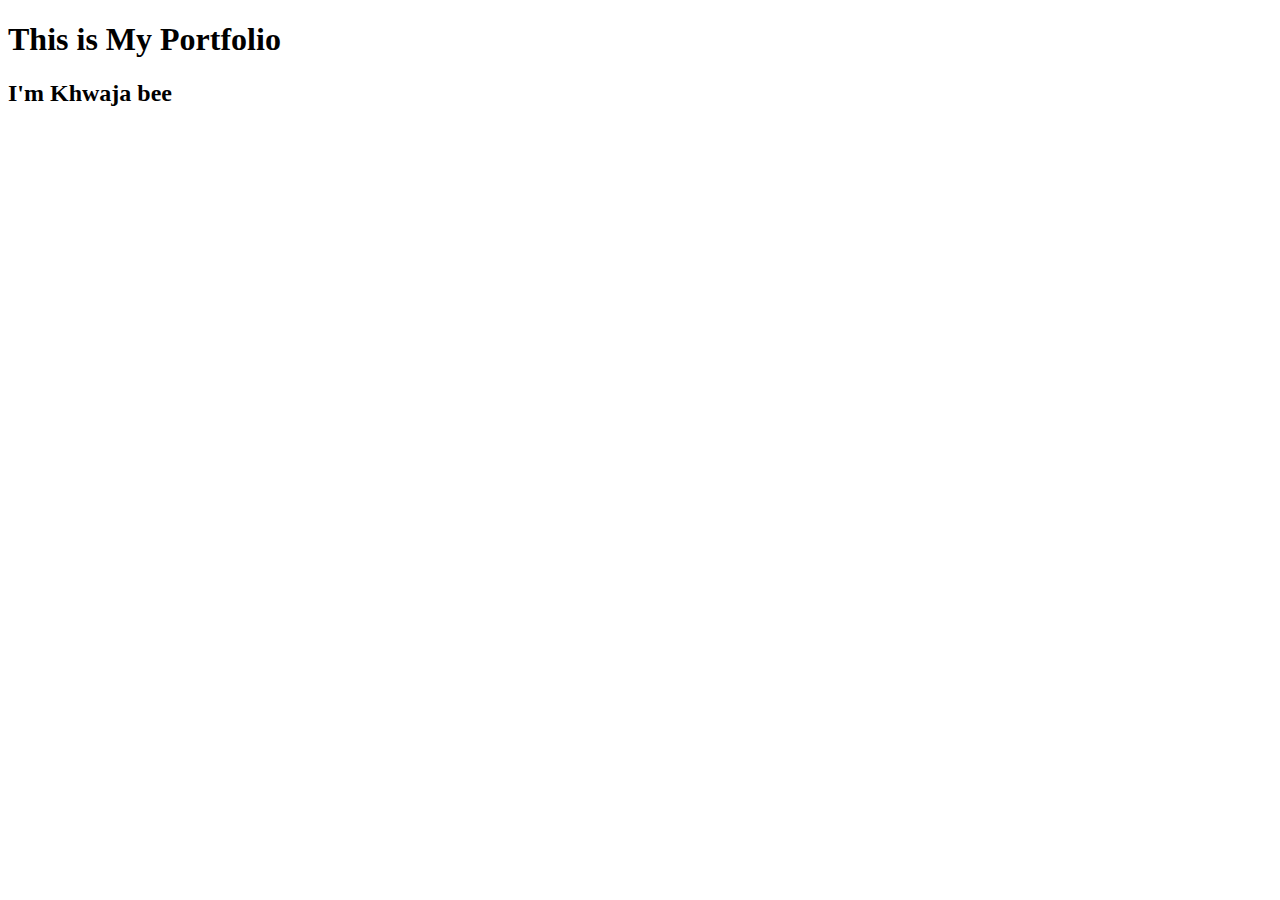
==== index1.html @ bd39652b "Create index1.html" ====
<!DOCTYPE html>
<html>
<head>
    <title>My Portfolio</title>
    <link rel="stylesheet" href="styles.css">
</head>
<body>
        <h1>This is My Portfolio</h1>
      <h2>I'm Khwaja bee</h2>             
</body>
</html>
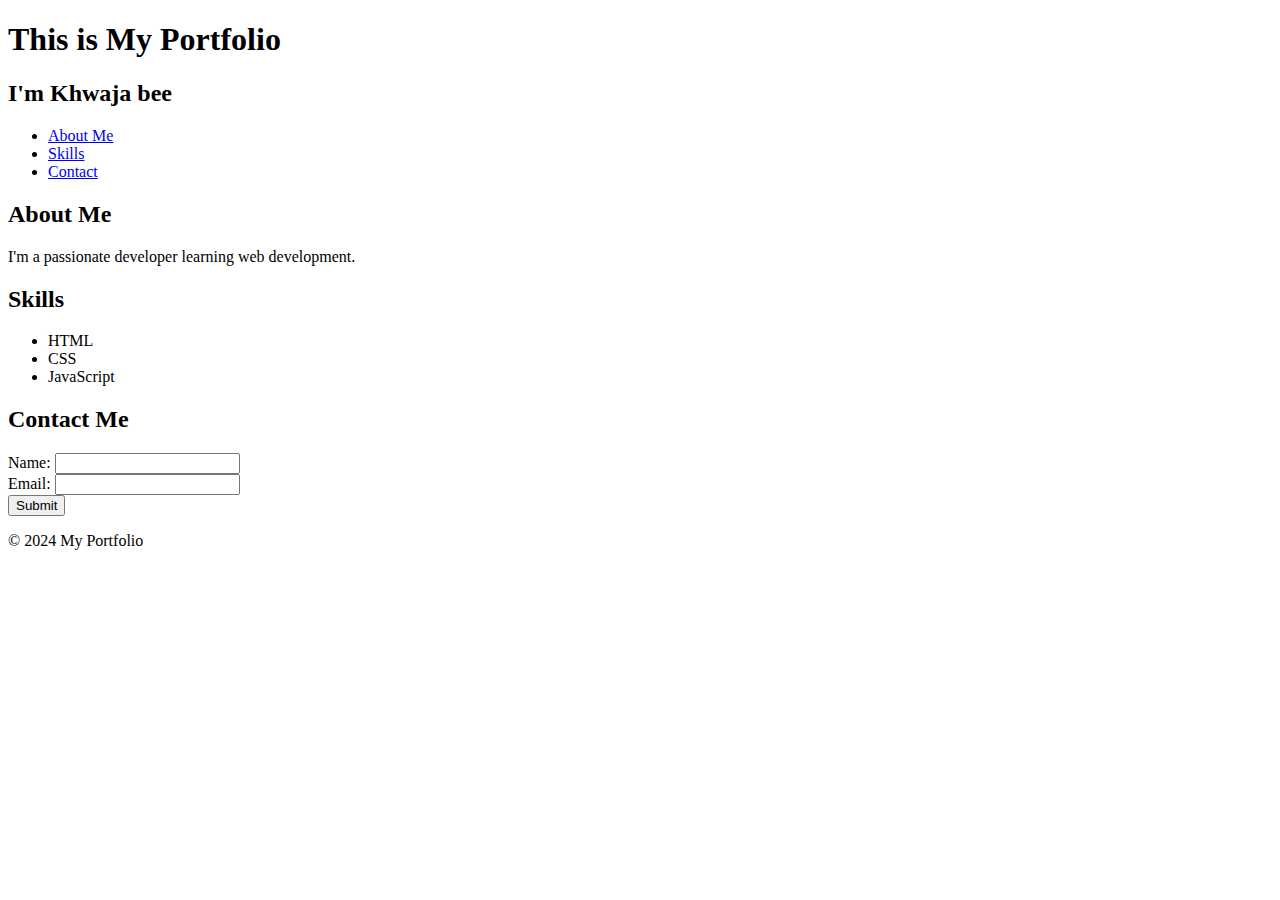
==== commit 7309e5ae: "Update index1.html" ====
--- a/index1.html
+++ b/index1.html
@@ -6,6 +6,45 @@
 </head>
 <body>
         <h1>This is My Portfolio</h1>
-      <h2>I'm Khwaja bee</h2>             
+      <h2>I'm Khwaja bee</h2>   
+    <nav>
+            <ul>
+                <li><a href="#about">About Me</a></li>
+                <li><a href="#skills">Skills</a></li>
+                <li><a href="#contact">Contact</a></li>
+            </ul>
+        </nav>
+    </header>
+
+    <section id="about">
+        <h2>About Me</h2>
+        <p>I'm a passionate developer learning web development.</p>
+    </section>
+
+    <section id="skills">
+        <h2>Skills</h2>
+        <ul>
+            <li>HTML</li>
+            <li>CSS</li>
+            <li>JavaScript</li>
+        </ul>
+    </section>
+
+    <section id="contact">
+        <h2>Contact Me</h2>
+        <form>
+            <label for="name">Name:</label>
+            <input type="text" id="name" name="name">
+            <br>
+            <label for="email">Email:</label>
+            <input type="email" id="email" name="email">
+            <br>
+            <button type="submit">Submit</button>
+        </form>
+    </section>
+
+    <footer>
+        <p>&copy; 2024 My Portfolio</p>
+    </footer>
 </body>
 </html>
